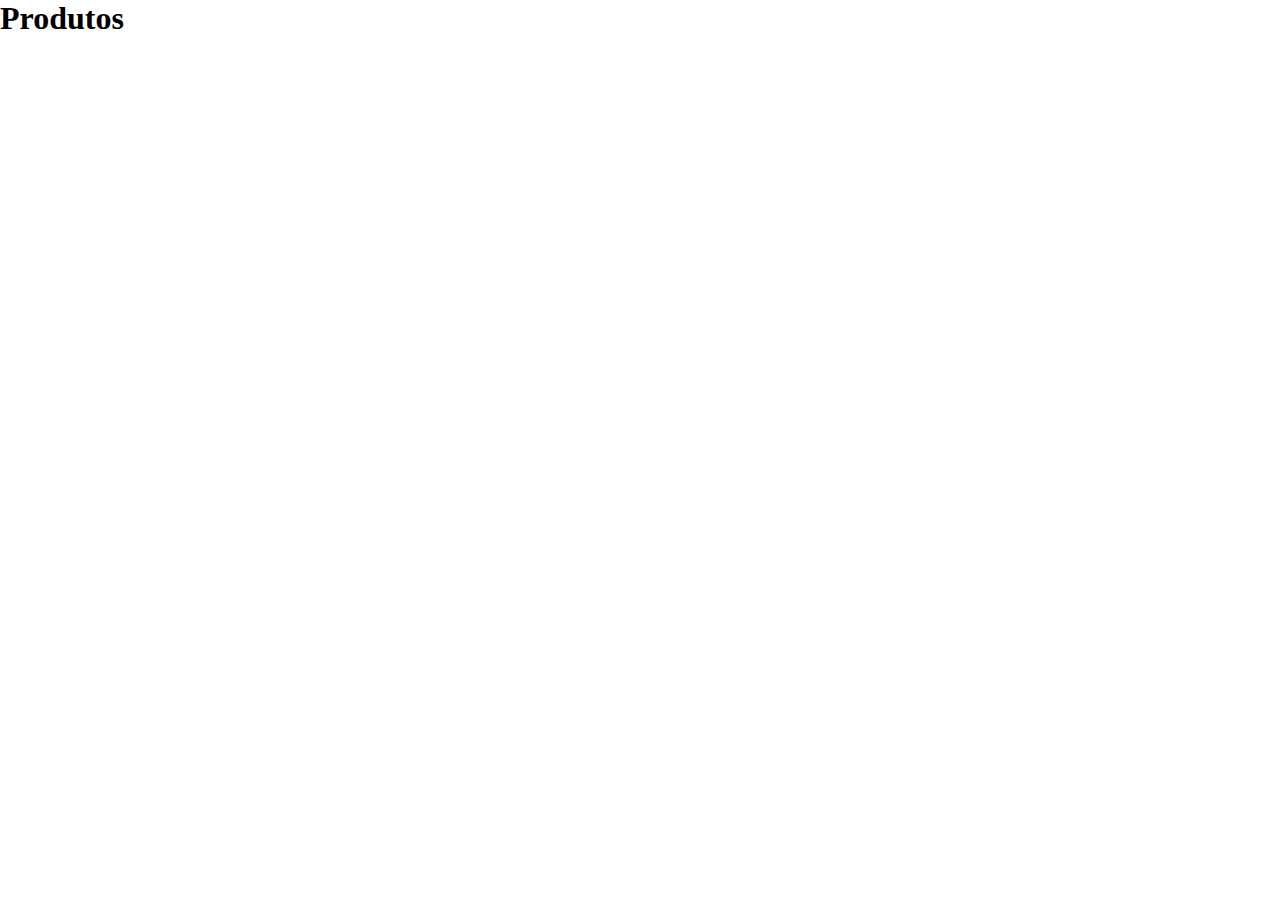
==== produtos.html @ eef1f807 "add produtos" ====
<!DOCTYPE html>
<html lang="en">
<head>
    <meta charset="UTF-8">
    <meta name="viewport" content="width=device-width, initial-scale=1.0">
    <title>Projeto 1</title>
    <link rel="stylesheet" href="css/style.css">
</head>
<body>
    <h1>Produtos</h1>


    <script src="js/script.js"></script>
</body>
</html>
---- css/style.css ----
*{
    margin: 0px;
    padding: 0px;
    box-sizing: border-box;
}
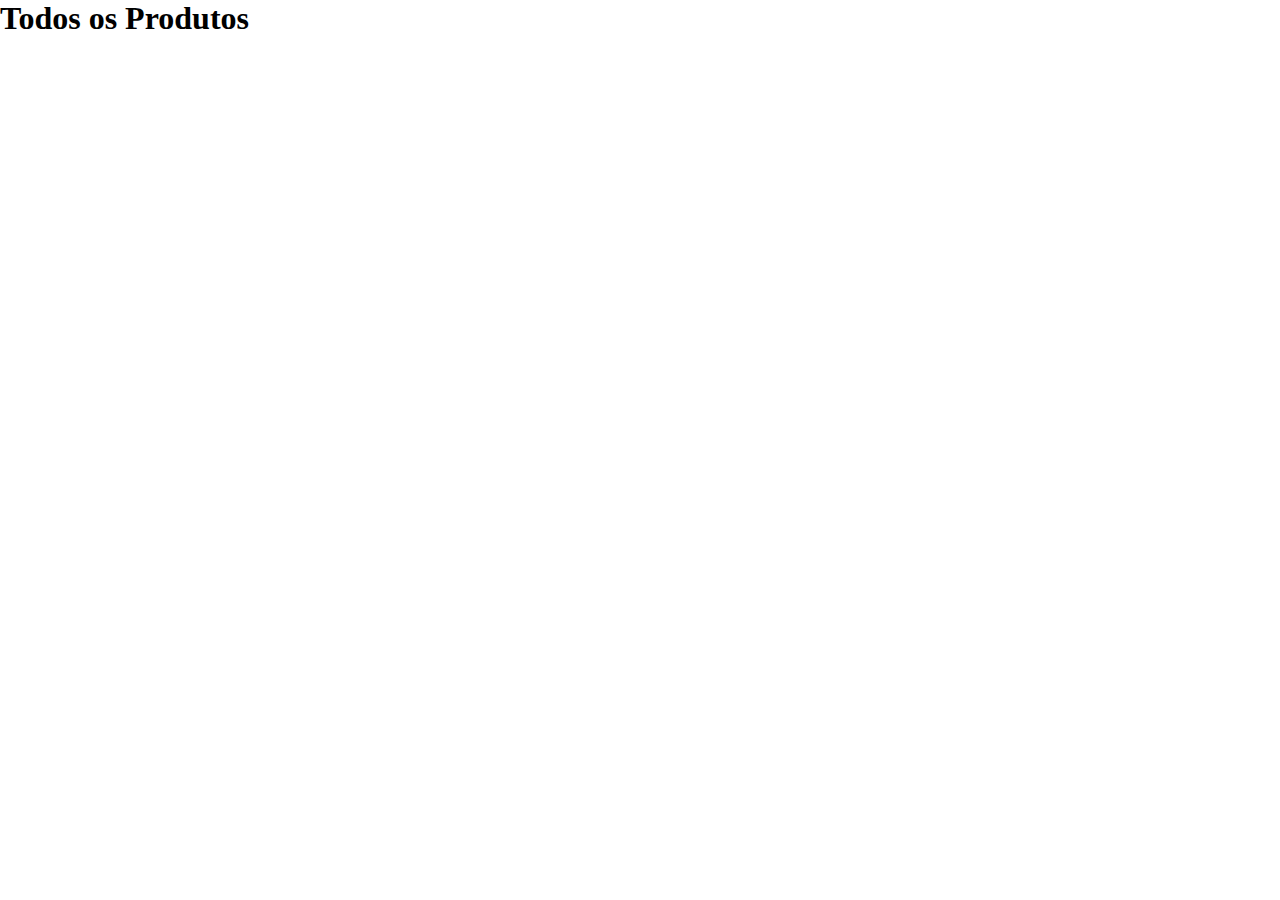
==== commit d897e596: "modified  produtors" ====
--- a/produtos.html
+++ b/produtos.html
@@ -7,7 +7,7 @@
     <link rel="stylesheet" href="css/style.css">
 </head>
 <body>
-    <h1>Produtos</h1>
+    <h1>Todos os Produtos</h1>
 
 
     <script src="js/script.js"></script>
